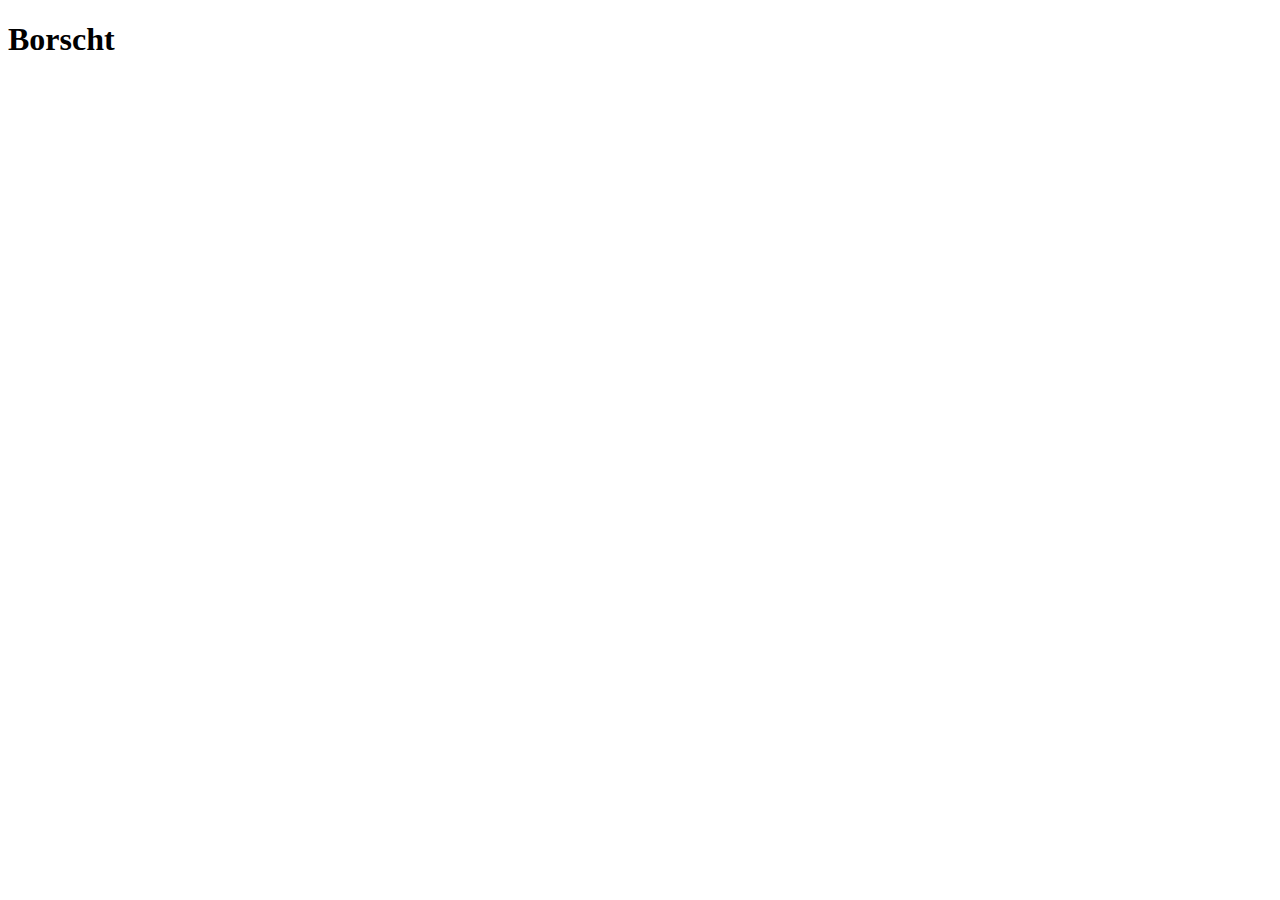
==== pages/borscht.html @ 318a9e03 "Make recipes pages and links" ====
<!DOCTYPE html>
<html lang="en">
<head>
    <meta charset="UTF-8">
    <meta http-equiv="X-UA-Compatible" content="IE=edge">
    <meta name="viewport" content="width=device-width, initial-scale=1.0">
    <title>Borscht</title>
</head>
<body>
    <h1>Borscht</h1>
</body>
</html>
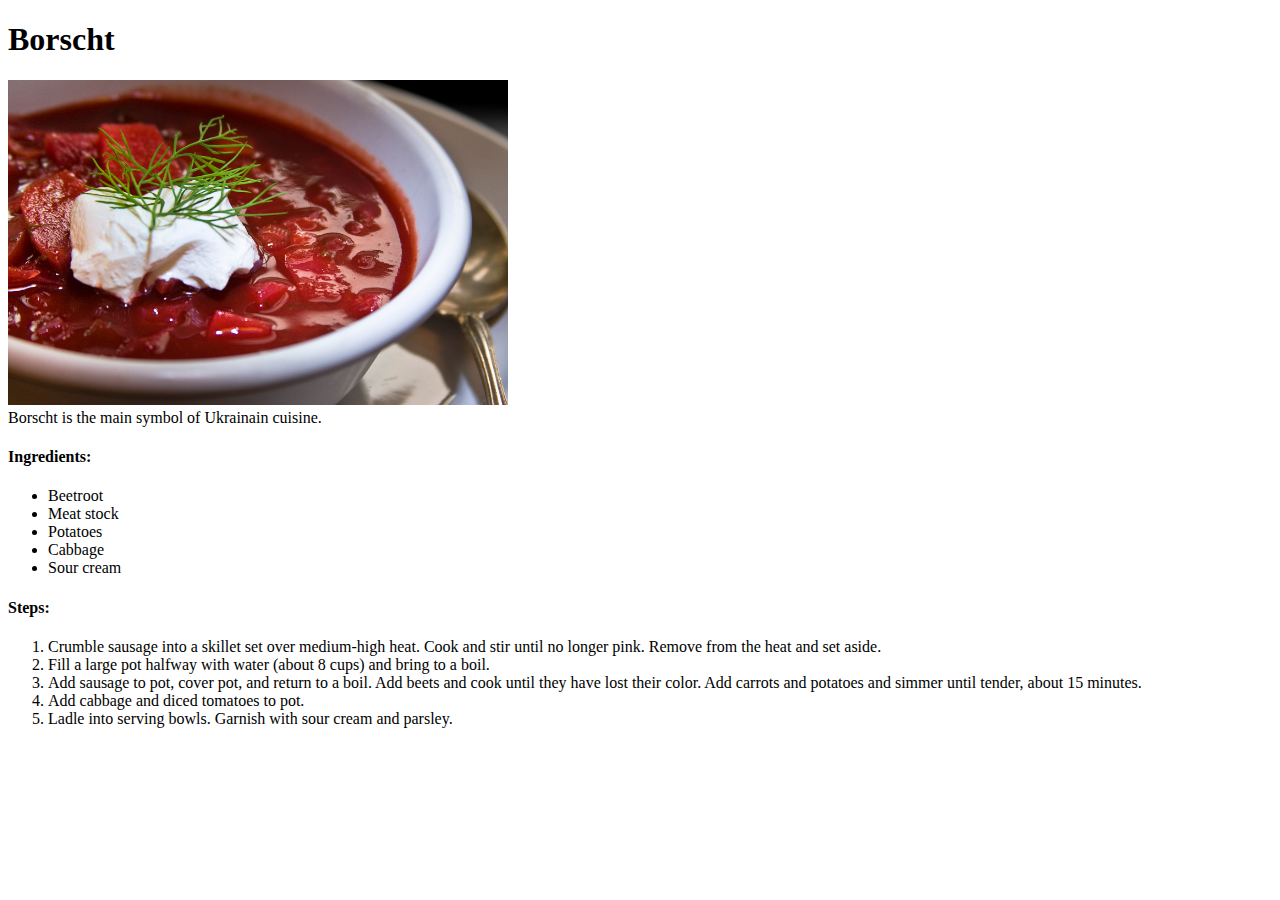
==== commit da613afe: "Fill the recipe pages" ====
--- a/pages/borscht.html
+++ b/pages/borscht.html
@@ -8,5 +8,23 @@
 </head>
 <body>
     <h1>Borscht</h1>
+    <img src="/images/Borscht.jpg" alt="A picture of Ukrainian Borscht" width="500px" height="325px">
+    <div class="description">Borscht is the main symbol of Ukrainain cuisine.</div>
+    <h4>Ingredients:</h4>
+    <ul>
+        <li>Beetroot</li>
+        <li>Meat stock</li>
+        <li>Potatoes</li>
+        <li>Cabbage</li>
+        <li>Sour cream</li>
+    </ul>
+    <h4>Steps:</h4>
+    <ol>
+        <li>Crumble sausage into a skillet set over medium-high heat. Cook and stir until no longer pink. Remove from the heat and set aside. </li>
+        <li>Fill a large pot halfway with water (about 8 cups) and bring to a boil. </li>
+        <li>Add sausage to pot, cover pot, and return to a boil. Add beets and cook until they have lost their color. Add carrots and potatoes and simmer until tender, about 15 minutes. </li>
+        <li>Add cabbage and diced tomatoes to pot. </li>
+        <li>Ladle into serving bowls. Garnish with sour cream and parsley. </li>
+    </ol>
 </body>
 </html>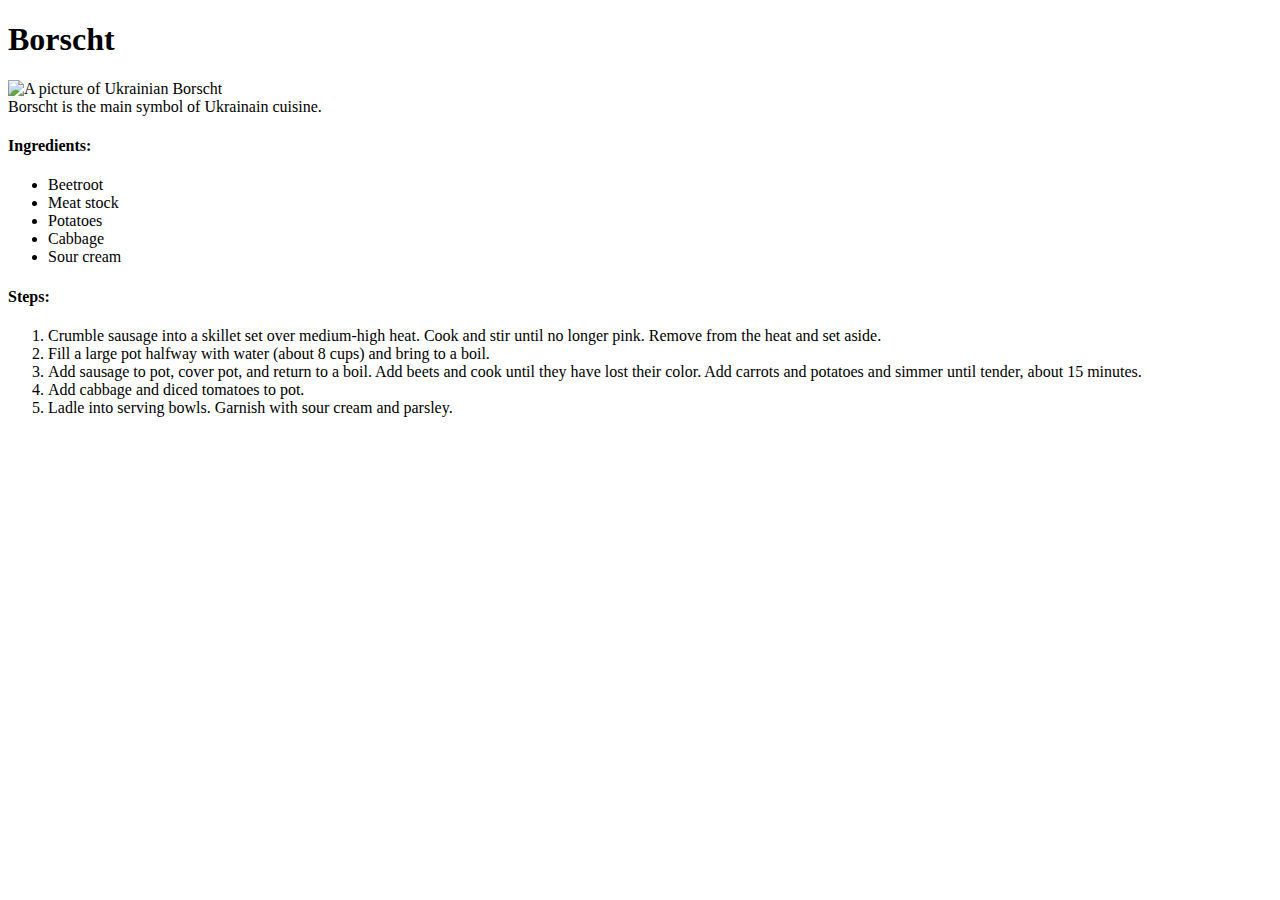
==== commit 4a7296f5: "Fix image links to relative" ====
--- a/pages/borscht.html
+++ b/pages/borscht.html
@@ -8,7 +8,7 @@
 </head>
 <body>
     <h1>Borscht</h1>
-    <img src="/images/Borscht.jpg" alt="A picture of Ukrainian Borscht" width="500px" height="325px">
+    <img src="./images/Borscht.jpg" alt="A picture of Ukrainian Borscht" width="500px" height="325px">
     <div class="description">Borscht is the main symbol of Ukrainain cuisine.</div>
     <h4>Ingredients:</h4>
     <ul>
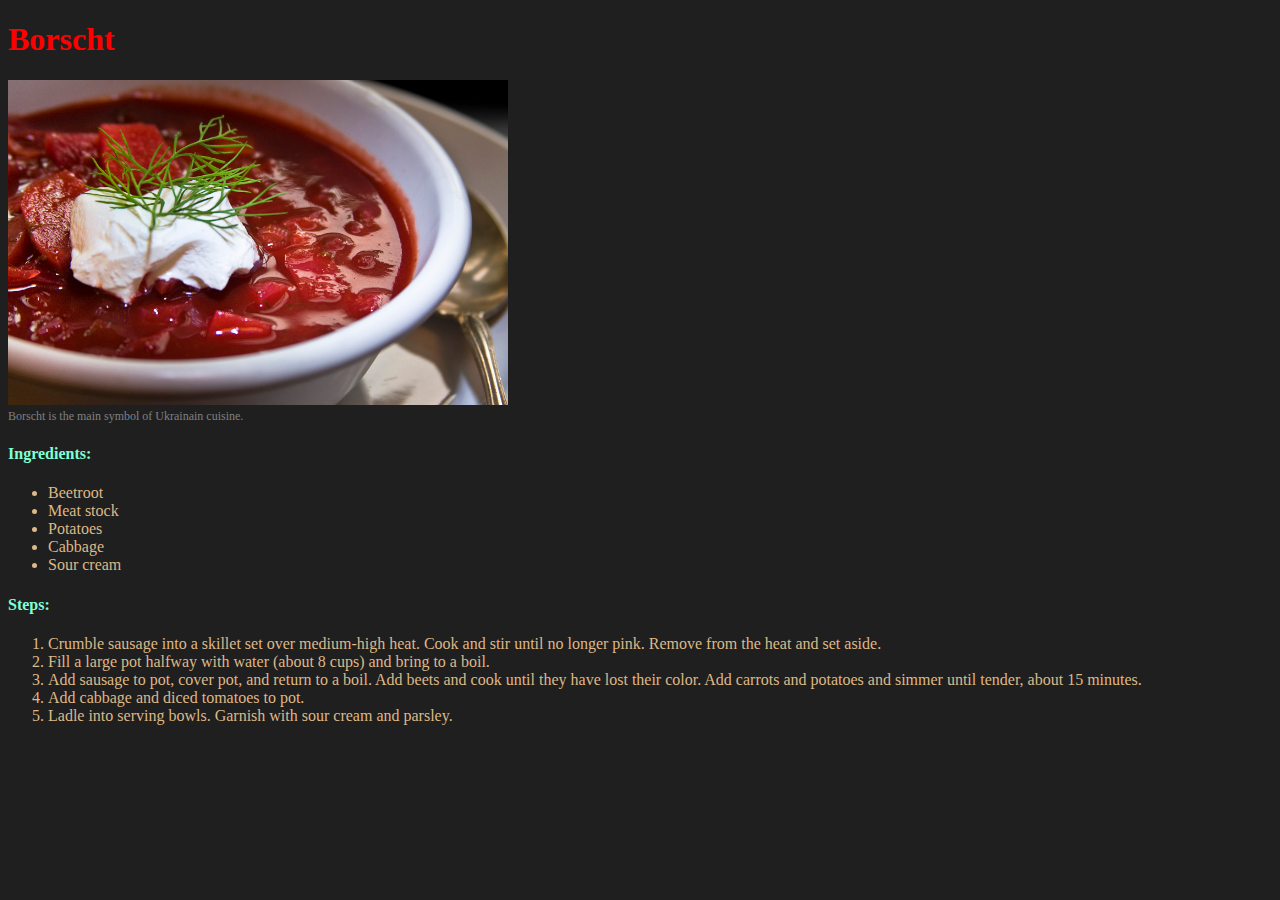
==== commit e03b2176: "Add CSS styling, fix broken image links" ====
--- a/pages/borscht.html
+++ b/pages/borscht.html
@@ -4,11 +4,12 @@
     <meta charset="UTF-8">
     <meta http-equiv="X-UA-Compatible" content="IE=edge">
     <meta name="viewport" content="width=device-width, initial-scale=1.0">
+    <link rel="stylesheet" href="../style.css">
     <title>Borscht</title>
 </head>
 <body>
     <h1>Borscht</h1>
-    <img src="./images/Borscht.jpg" alt="A picture of Ukrainian Borscht" width="500px" height="325px">
+    <img src="../images/Borscht.jpg" alt="A picture of Ukrainian Borscht" width="500px" height="325px">
     <div class="description">Borscht is the main symbol of Ukrainain cuisine.</div>
     <h4>Ingredients:</h4>
     <ul>
--- a/style.css
+++ b/style.css
@@ -0,0 +1,20 @@
+* {
+    background-color: rgb(31, 31, 31);
+    color: white;
+}
+
+h1, h4 {
+    color: red;
+    font-family: 'Times New Roman', Helvetica, sans-serif;
+}
+.description {
+    color: grey;
+    font-size: 12px;
+}
+
+h4 {
+    color:aquamarine;
+}
+li {
+    color: burlywood;
+}